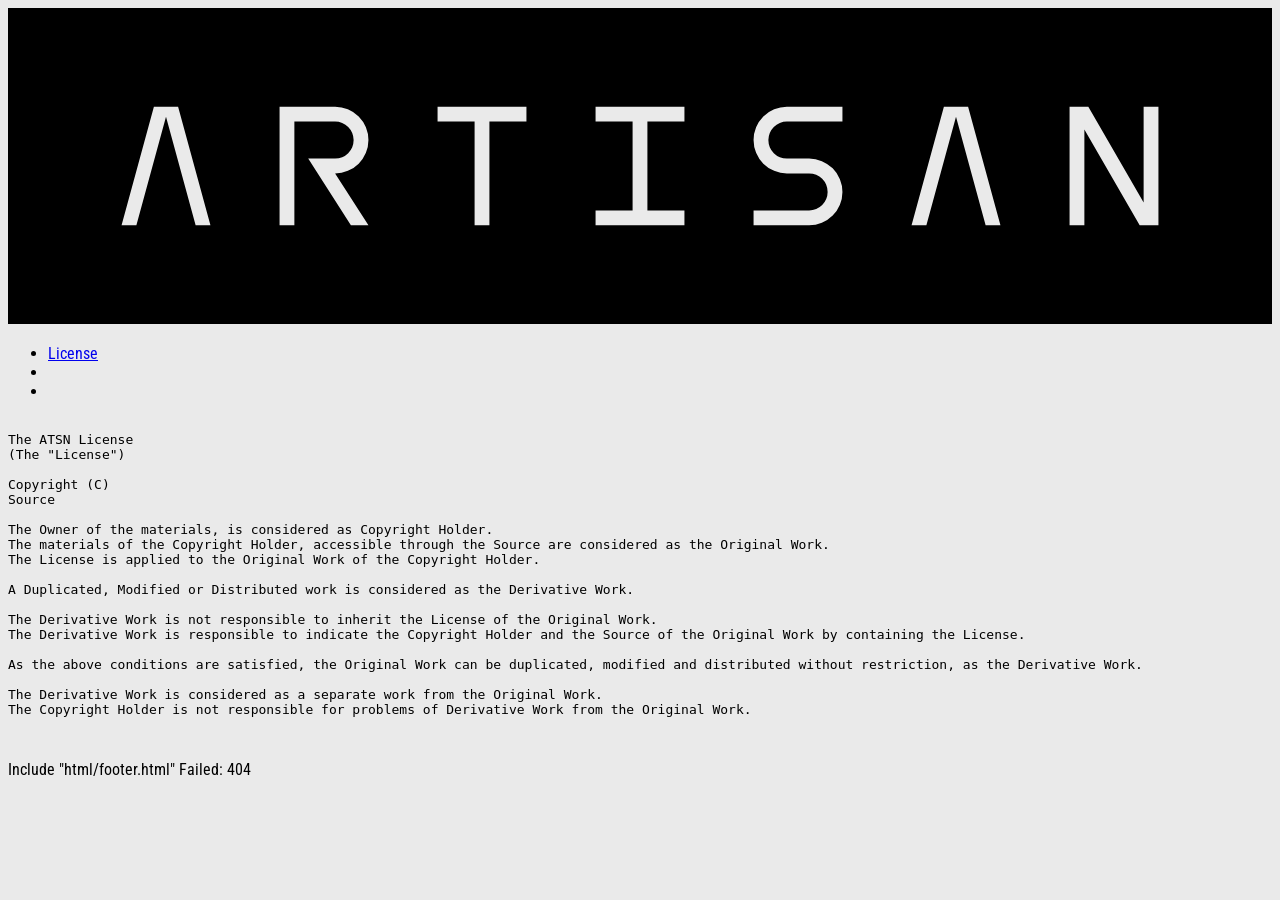
==== license.html @ 82c04c72 "Create license.html" ====
<!DOCTYPE html>
<html>
	<head htmlsrc="html/head.html">
		<script type="text/javascript" src="js/includeHTML.js"></script>
	</head>
	<body>
		<header htmlsrc="html/header.html"></header>
		<main>
			<pre>
				<code>
The ATSN License
(The "License")

Copyright (C) <Year> <Copyright Holder>
Source <Source>

The Owner of the materials, is considered as Copyright Holder.
The materials of the Copyright Holder, accessible through the Source are considered as the Original Work.
The License is applied to the Original Work of the Copyright Holder.

A Duplicated, Modified or Distributed work is considered as the Derivative Work.

The Derivative Work is not responsible to inherit the License of the Original Work.
The Derivative Work is responsible to indicate the Copyright Holder and the Source of the Original Work by containing the License.

As the above conditions are satisfied, the Original Work can be duplicated, modified and distributed without restriction, as the Derivative Work.

The Derivative Work is considered as a separate work from the Original Work.
The Copyright Holder is not responsible for problems of Derivative Work from the Original Work.
				</code>
			</pre>
		</main>
		<footer htmlsrc="html/footer.html"></footer>
	</body>
	<script>includeHTML()</script>
</html>
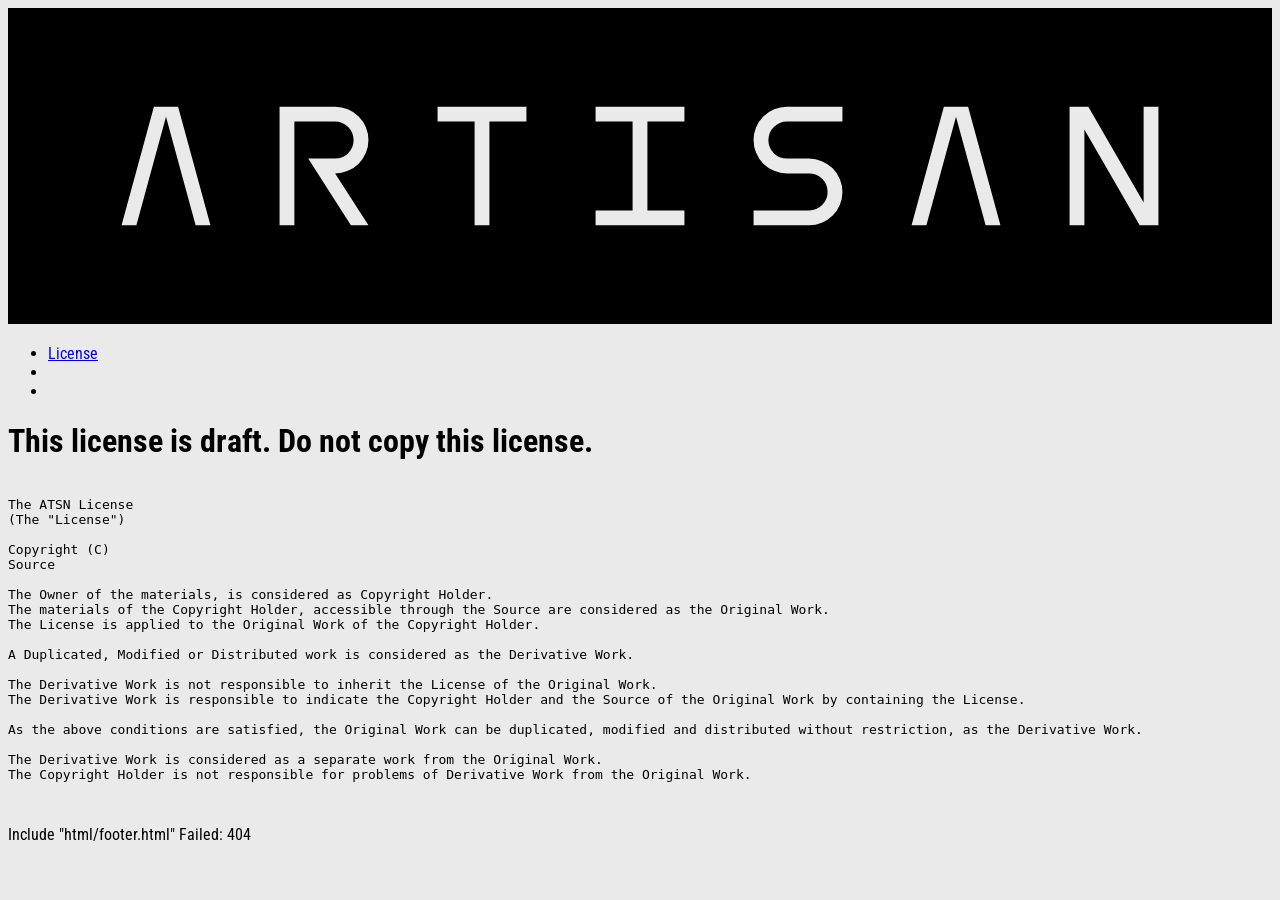
==== commit e1549741: "Warning added" ====
--- a/license.html
+++ b/license.html
@@ -6,6 +6,7 @@
 	<body>
 		<header htmlsrc="html/header.html"></header>
 		<main>
+			<h1>This license is draft. Do not copy this license.</h1>
 			<pre>
 				<code>
 The ATSN License
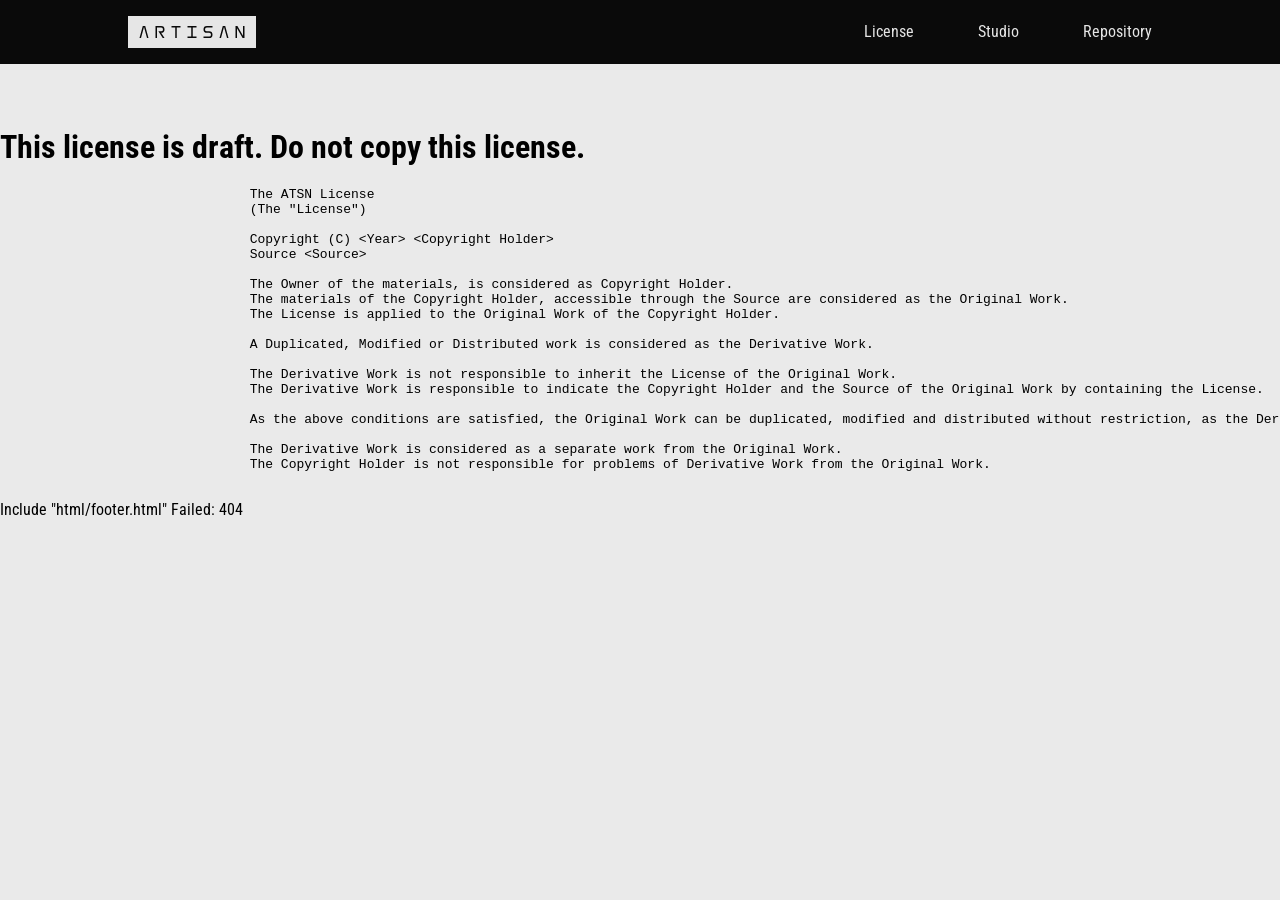
==== commit 9df73c2f: "Update license.html" ====
--- a/license.html
+++ b/license.html
@@ -8,27 +8,25 @@
 		<main>
 			<h1>This license is draft. Do not copy this license.</h1>
 			<pre>
-				<code>
-The ATSN License
-(The "License")
-
-Copyright (C) <Year> <Copyright Holder>
-Source <Source>
-
-The Owner of the materials, is considered as Copyright Holder.
-The materials of the Copyright Holder, accessible through the Source are considered as the Original Work.
-The License is applied to the Original Work of the Copyright Holder.
-
-A Duplicated, Modified or Distributed work is considered as the Derivative Work.
-
-The Derivative Work is not responsible to inherit the License of the Original Work.
-The Derivative Work is responsible to indicate the Copyright Holder and the Source of the Original Work by containing the License.
-
-As the above conditions are satisfied, the Original Work can be duplicated, modified and distributed without restriction, as the Derivative Work.
-
-The Derivative Work is considered as a separate work from the Original Work.
-The Copyright Holder is not responsible for problems of Derivative Work from the Original Work.
-				</code>
+				<code>The ATSN License
+				(The "License")
+	
+				Copyright (C) &lt;Year&gt; &lt;Copyright Holder&gt;
+				Source &lt;Source&gt;
+	
+				The Owner of the materials, is considered as Copyright Holder.
+				The materials of the Copyright Holder, accessible through the Source are considered as the Original Work.
+				The License is applied to the Original Work of the Copyright Holder.
+	
+				A Duplicated, Modified or Distributed work is considered as the Derivative Work.
+	
+				The Derivative Work is not responsible to inherit the License of the Original Work.
+				The Derivative Work is responsible to indicate the Copyright Holder and the Source of the Original Work by containing the License.
+	
+				As the above conditions are satisfied, the Original Work can be duplicated, modified and distributed without restriction, as the Derivative Work.
+	
+				The Derivative Work is considered as a separate work from the Original Work.
+				The Copyright Holder is not responsible for problems of Derivative Work from the Original Work.</code>
 			</pre>
 		</main>
 		<footer htmlsrc="html/footer.html"></footer>
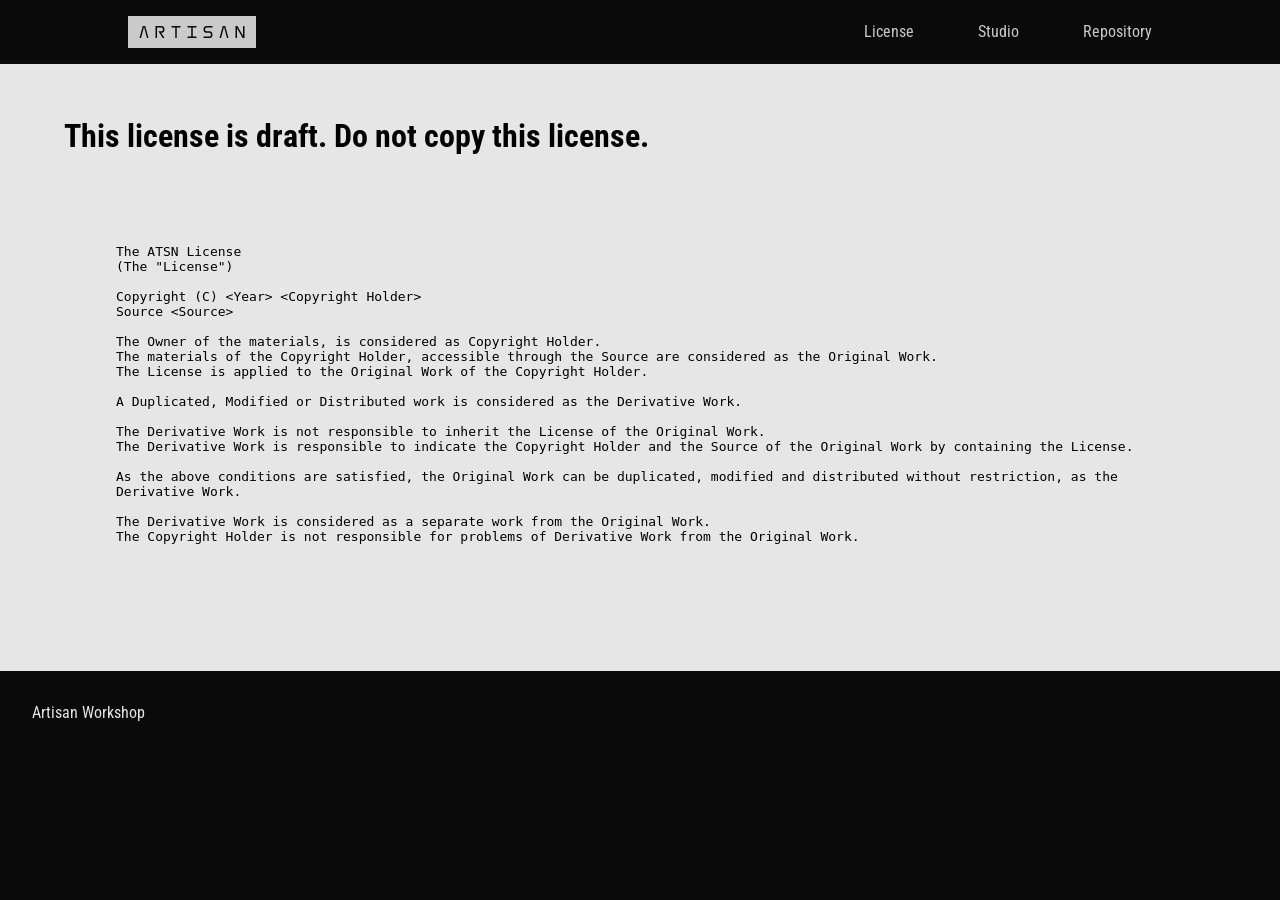
==== commit ccd28e49: "Script edited" ====
--- a/license.html
+++ b/license.html
@@ -1,9 +1,9 @@
 <!DOCTYPE html>
 <html>
 	<head htmlsrc="html/head.html">
-		<script type="text/javascript" src="js/includeHTML.js"></script>
+		<script type="text/javascript" src="js/general.js"></script>
 	</head>
-	<body>
+	<body class="preload">
 		<header htmlsrc="html/header.html"></header>
 		<main>
 			<h1>This license is draft. Do not copy this license.</h1>
@@ -31,5 +31,4 @@
 		</main>
 		<footer htmlsrc="html/footer.html"></footer>
 	</body>
-	<script>includeHTML()</script>
 </html>
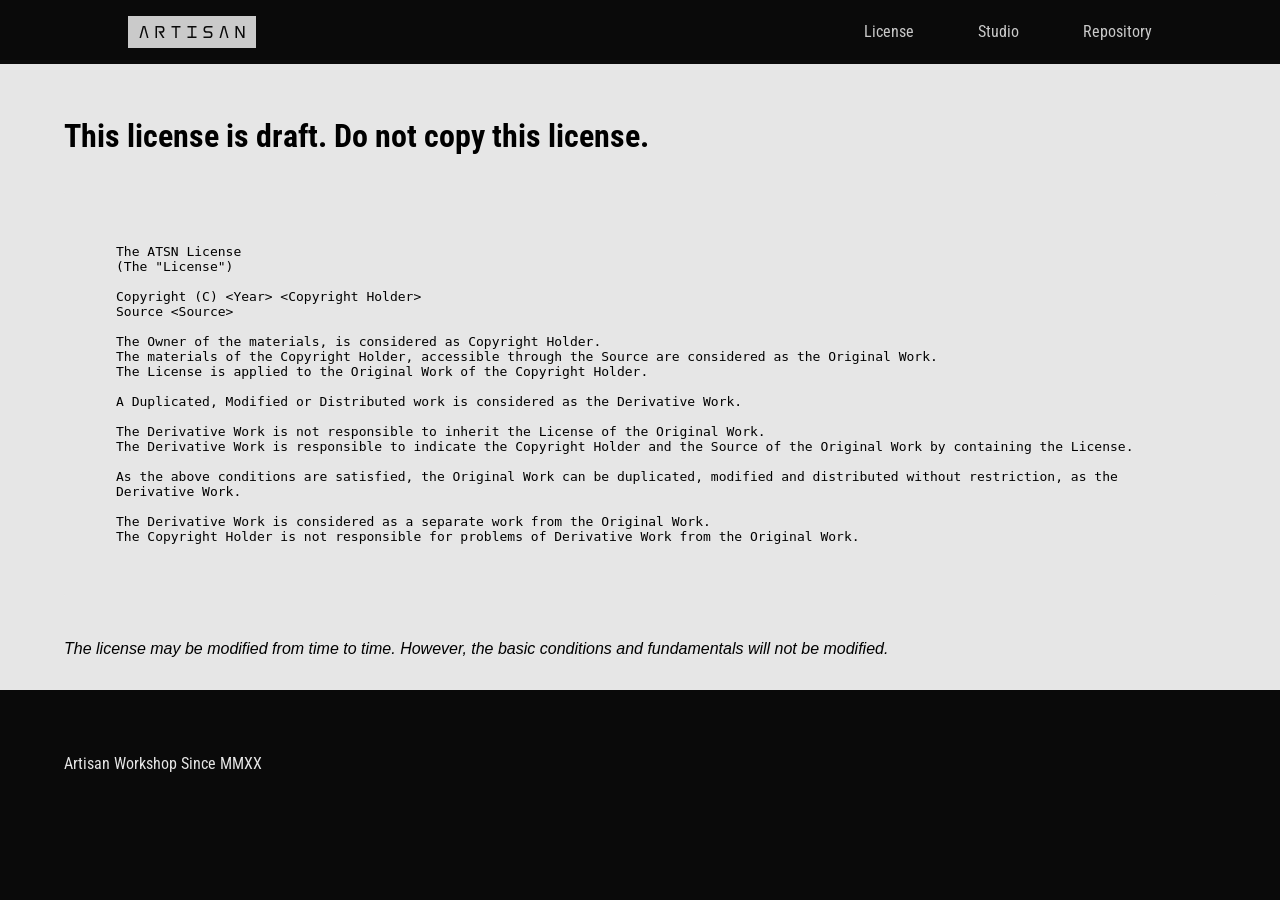
==== commit 6d04fa62: "Update license.html" ====
--- a/license.html
+++ b/license.html
@@ -28,6 +28,7 @@
 				The Derivative Work is considered as a separate work from the Original Work.
 				The Copyright Holder is not responsible for problems of Derivative Work from the Original Work.</code>
 			</pre>
+			<i>The license may be modified from time to time. However, the basic conditions and fundamentals will not be modified.</i>
 		</main>
 		<footer htmlsrc="html/footer.html"></footer>
 	</body>
